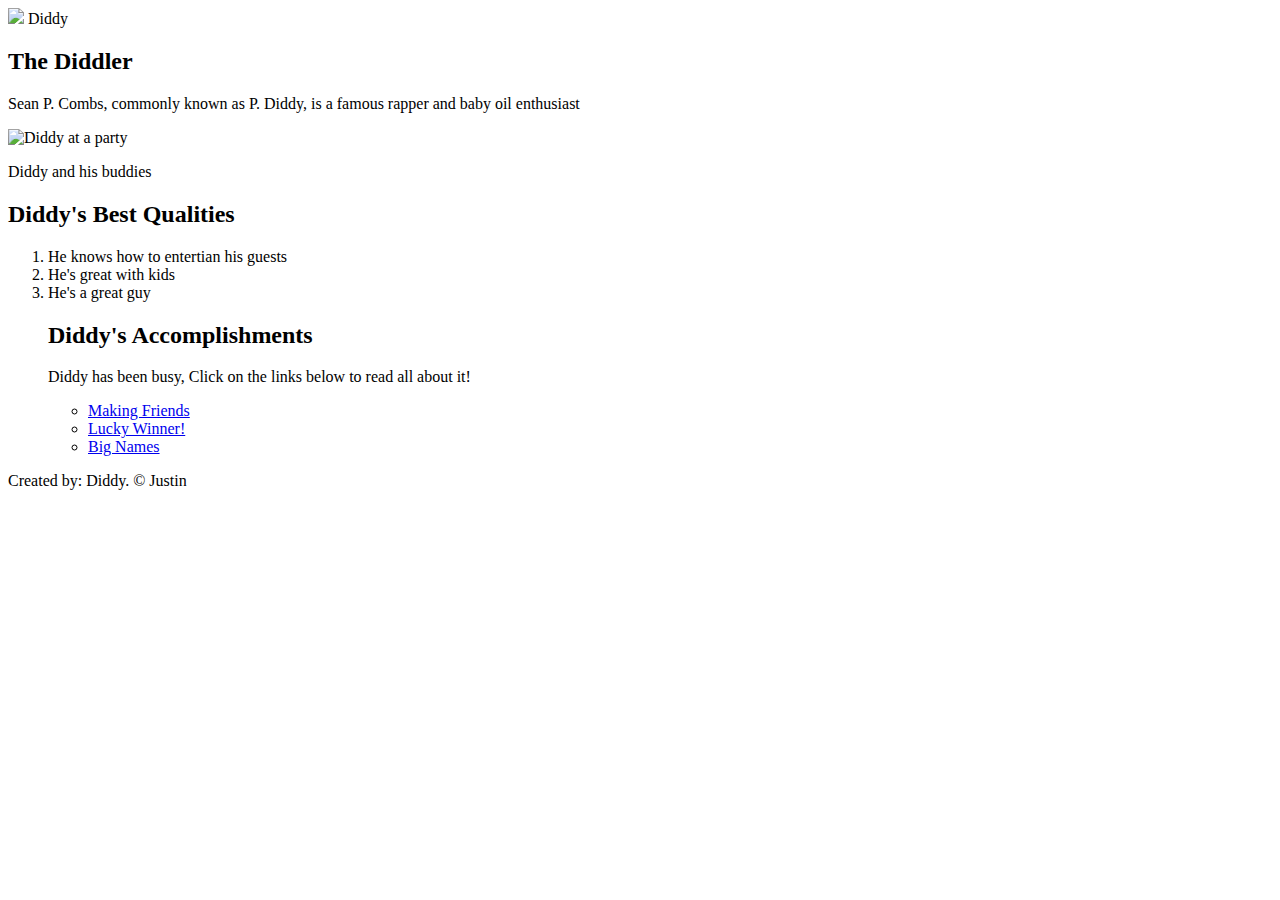
==== index.html @ 6e8caeb7 "Wrote character in index" ====
<!DOCTYPE html>
<html>
<head>
    <title>Diddy</title>
    <link rel="icon" href="https://static01.nyt.com/images/2023/09/24/multimedia/24diddy-01-bcvk/24diddy-01-bcvk-mediumSquareAt3X.jpg"
</head>
<body
   <!-- main element -->
    <header>
        <img src="https://static01.nyt.com/images/2023/09/24/multimedia/24diddy-01-bcvk/24diddy-01-bcvk-mediumSquareAt3X.jpg"
        <h1> Diddy </h1>
    </header>

    <!-- main element -->
     <main>
        <h2>The Diddler</h2>
        <p>Sean P. Combs, commonly known as P. Diddy, is a famous rapper and baby oil enthusiast</p>
        <img src="https://s.yimg.com/ny/api/res/1.2/kpYZsNRrE.CkCGKVa7pbuA--/YXBwaWQ9aGlnaGxhbmRlcjt3PTk2MDtoPTYxOA--/https://media.zenfs.com/en/theblast_73/0c399969a79d845e27689481bed0493a" alt="Diddy at a party">
        <p>Diddy and his buddies</p>
        <h2>Diddy's Best Qualities</h2>
        <ol>
            <li>He knows how to entertian his guests</li>
            <li>He's great with kids</li>
            <li>He's a great guy</li>
        <h2>Diddy's Accomplishments</h2>
        <p>Diddy has been busy, Click on the links below to read all about it!</p>
        <ul>
            <li><a href="https://nypost.com/2025/01/01/us-news/diddy-allegedly-hired-men-to-recruit-women-for-intimate-time/">Making Friends</a></li>
            <li><a href="https://www.nbcnews.com/news/us-news/woman-claims-was-lured-sean-diddy-combs-party-radio-contest-rcna185444">Lucky Winner!</a></li>
            <li><a href="https://www.theroot.com/new-disturbing-claims-come-forth-in-upcoming-diddy-docu-1851732313">Big Names</a></li>
     </main>
    <!-- footer -->
     <footer>
        <p>Created by: Diddy. &copy; Justin</p>
    </footer>
</body>
</html>
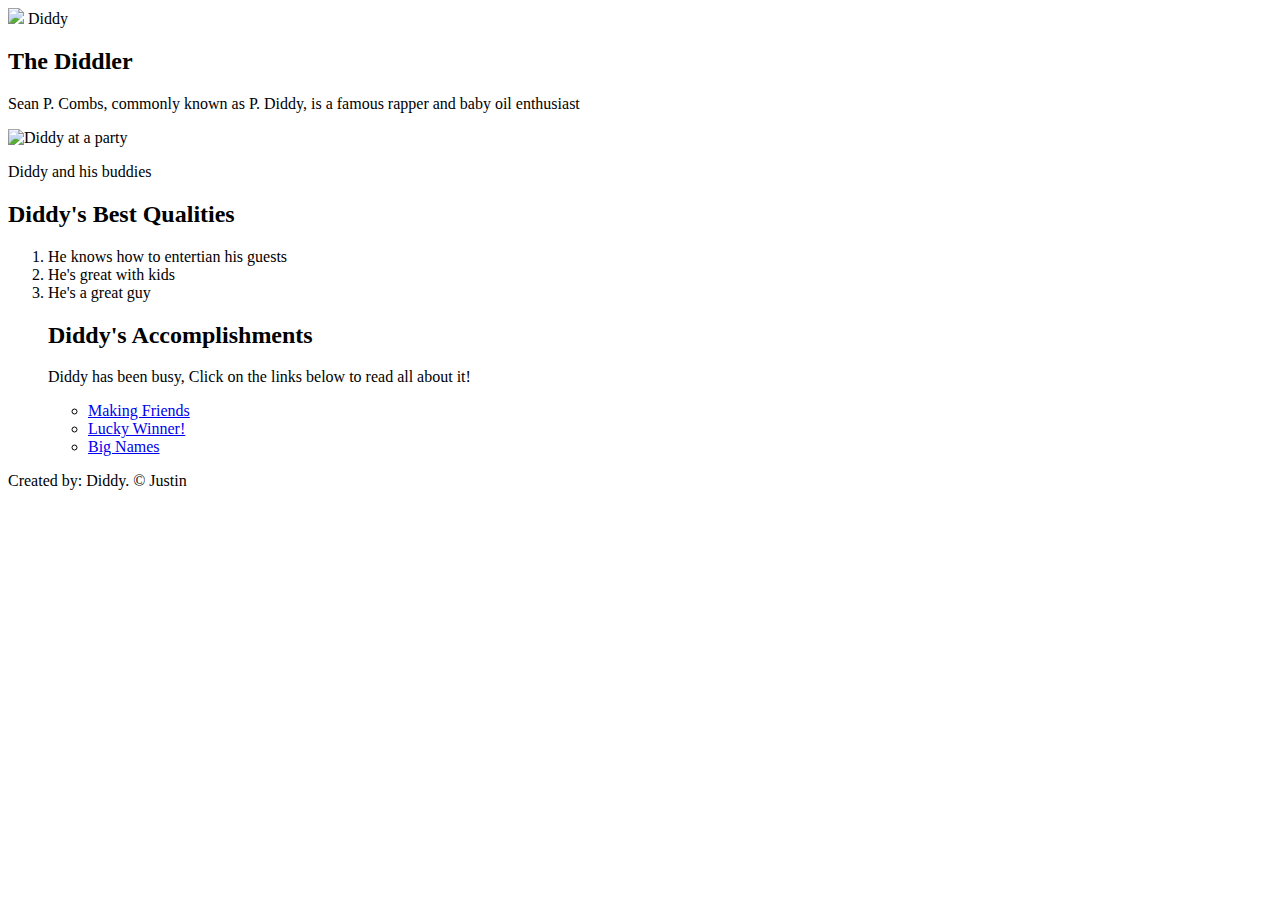
==== commit e53a8a00: "CSS for index" ====
--- a/index.html
+++ b/index.html
@@ -3,6 +3,7 @@
 <head>
     <title>Diddy</title>
     <link rel="icon" href="https://static01.nyt.com/images/2023/09/24/multimedia/24diddy-01-bcvk/24diddy-01-bcvk-mediumSquareAt3X.jpg"
+    <link rel="stylesheet" type="text/css" href="practice-page\hero.css"
 </head>
 <body
    <!-- main element -->
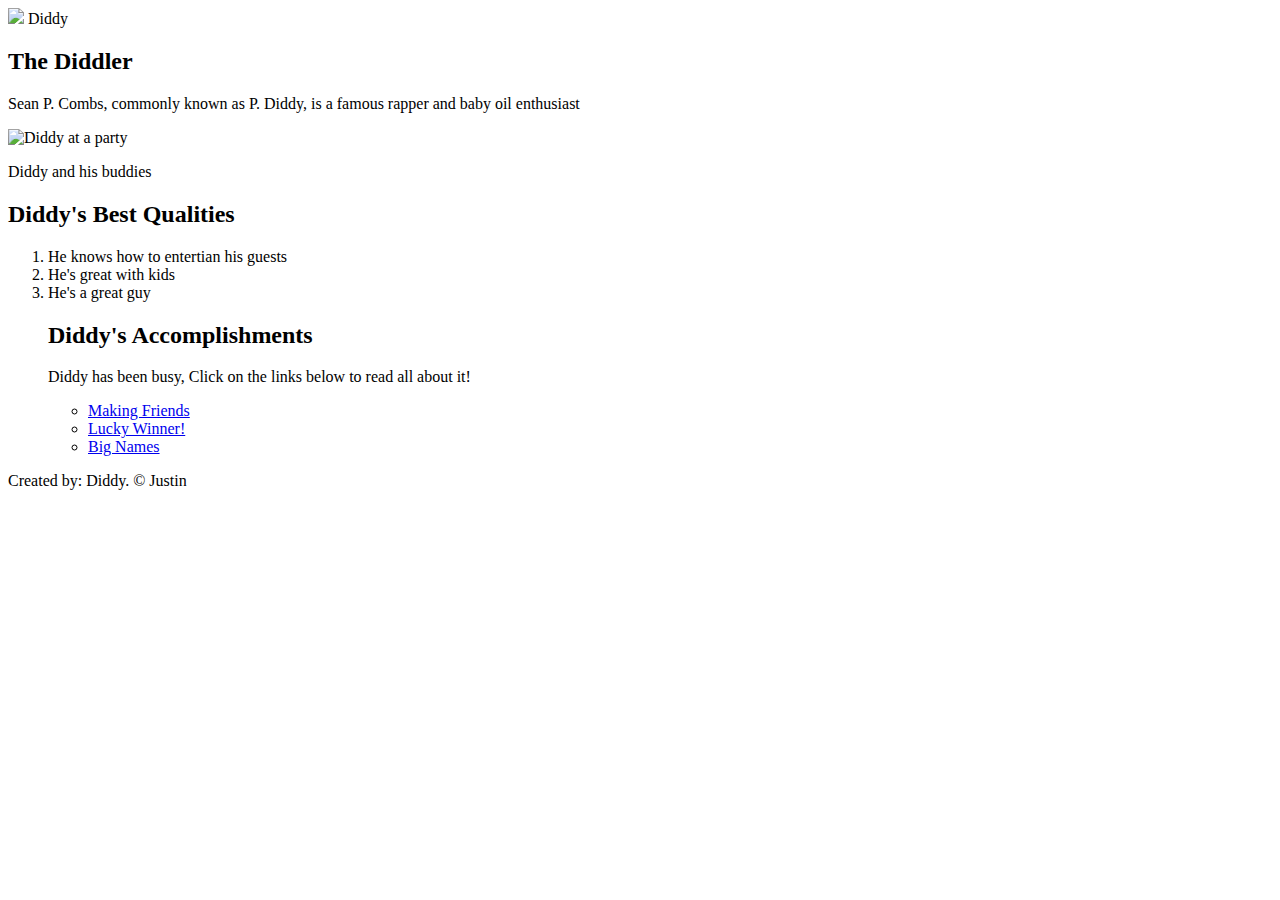
==== commit 820bdc6a: "Red bg" ====
--- a/index.html
+++ b/index.html
@@ -3,7 +3,7 @@
 <head>
     <title>Diddy</title>
     <link rel="icon" href="https://static01.nyt.com/images/2023/09/24/multimedia/24diddy-01-bcvk/24diddy-01-bcvk-mediumSquareAt3X.jpg"
-    <link rel="stylesheet" type="text/css" href="practice-page\hero.css"
+    <link rel="stylesheet" type="text/css" href="C:\Users\bairo\OneDrive\Documents\GitHub\practice-page\hero.css"
 </head>
 <body
    <!-- main element -->
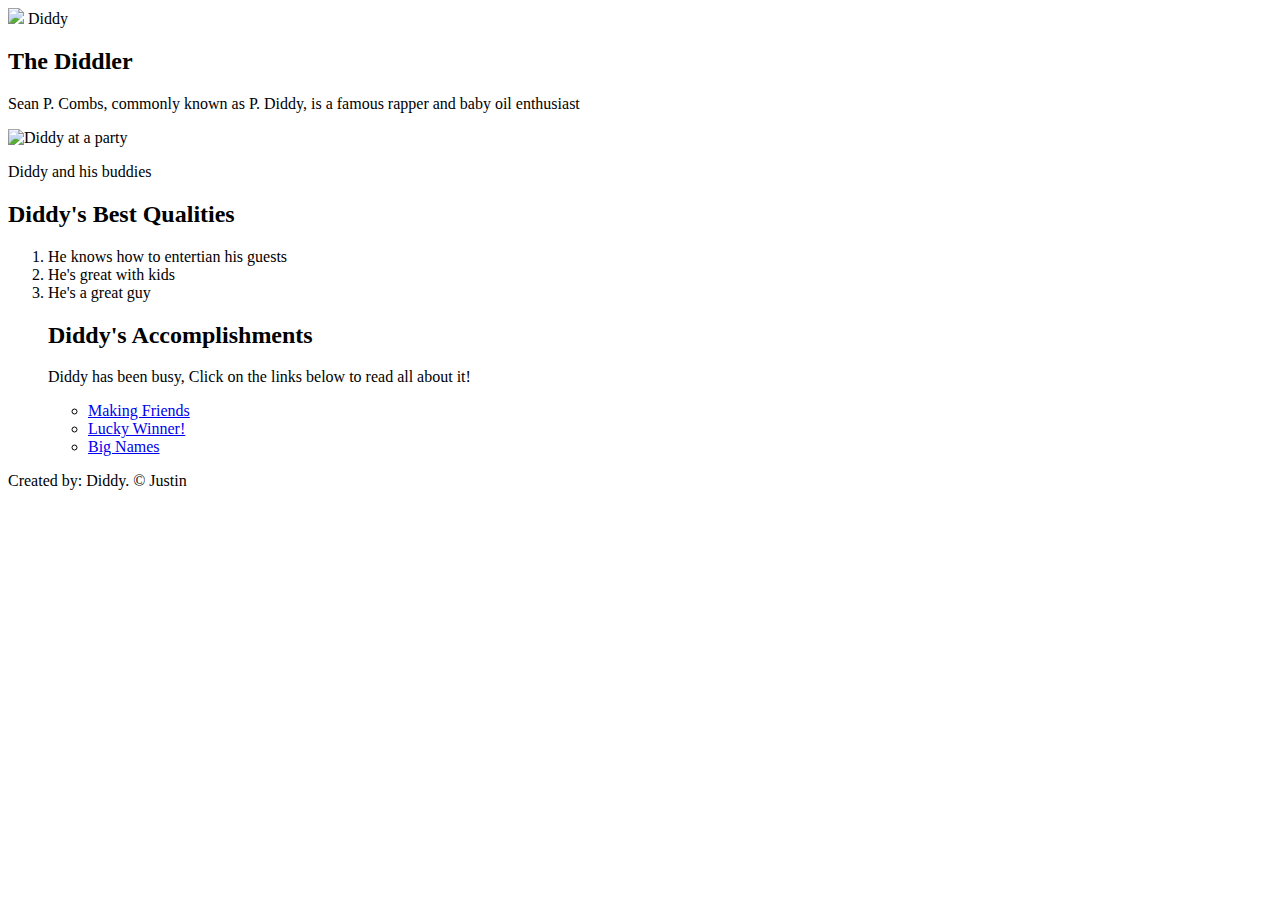
==== commit 0d93cea8: "Update index.html" ====
--- a/index.html
+++ b/index.html
@@ -3,7 +3,7 @@
 <head>
     <title>Diddy</title>
     <link rel="icon" href="https://static01.nyt.com/images/2023/09/24/multimedia/24diddy-01-bcvk/24diddy-01-bcvk-mediumSquareAt3X.jpg"
-    <link rel="stylesheet" type="text/css" href="C:\Users\bairo\OneDrive\Documents\GitHub\practice-page\hero.css"
+    <link rel="stylesheet" type="text/css" href="css/hero.css">
 </head>
 <body
    <!-- main element -->
